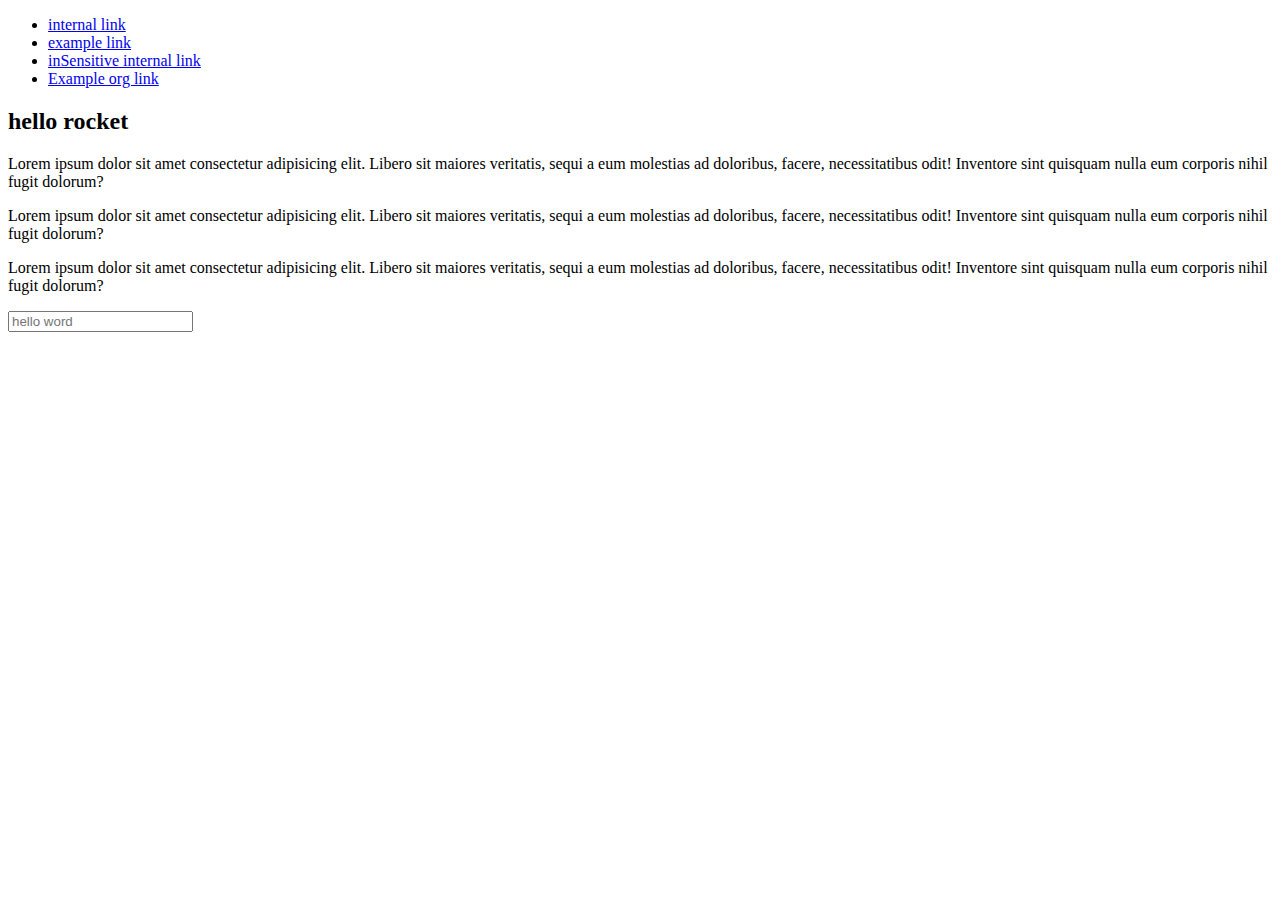
==== index.html @ 02eeb0c3 "add project" ====
<!DOCTYPE html>
<html lang="en">
<head>
    <meta charset="UTF-8">
    <meta name="author" content="shahin">
    <meta name="description" content="shahin jafarlu this site is my name shahin">
    <meta name="cpyright" content="2018 hello">
    <meta nmae="catch-control" content="">
    <meta name="keyword" content="html javascript ">
    <meta http-equiv="X-UA-Compatible" content="IE=edge">
    <meta http-equiv="refresh" content="100000000">
    <meta name="robots" content="noindex, nofollow"
    <meta name="viewport" content="width=device-width, initial-scale=1.0">
    <link rel="stylesheet" href="reset.css">
    <link rel="stylesheet" href="./style.css">
    <title>rocket</title>
</head>
<body>
    <ul>
        <li><a href="#internal" target="_blank">
            internal link
        </a></li>
        <li  class="shahin"><a href="http://example.com" target="_blank">example link</a></li>
        <li><a href="#InSensitive" target="_blank">inSensitive internal link </a></li>
        <li><a href="http://example.org" target="_blank">Example org link</a></li>
    </ul>

    <header>
    <h2>hello rocket</h2>

  <p class="show">Lorem ipsum dolor sit amet consectetur adipisicing elit. Libero sit maiores veritatis, sequi a eum molestias ad doloribus, facere, necessitatibus odit! Inventore sint quisquam nulla eum corporis nihil fugit dolorum?</p>
</header>

<header>
  <p class="show">Lorem ipsum dolor sit amet consectetur adipisicing elit. Libero sit maiores veritatis, sequi a eum molestias ad doloribus, facere, necessitatibus odit! Inventore sint quisquam nulla eum corporis nihil fugit dolorum?</p>
</header>

  <p class="show">Lorem ipsum dolor sit amet consectetur adipisicing elit. Libero sit maiores veritatis, sequi a eum molestias ad doloribus, facere, necessitatibus odit! Inventore sint quisquam nulla eum corporis nihil fugit dolorum?</p>
  
  <input type="text" name="type" placeholder="hello word" class="hello max="10" min="1">

    
</body>
</html>
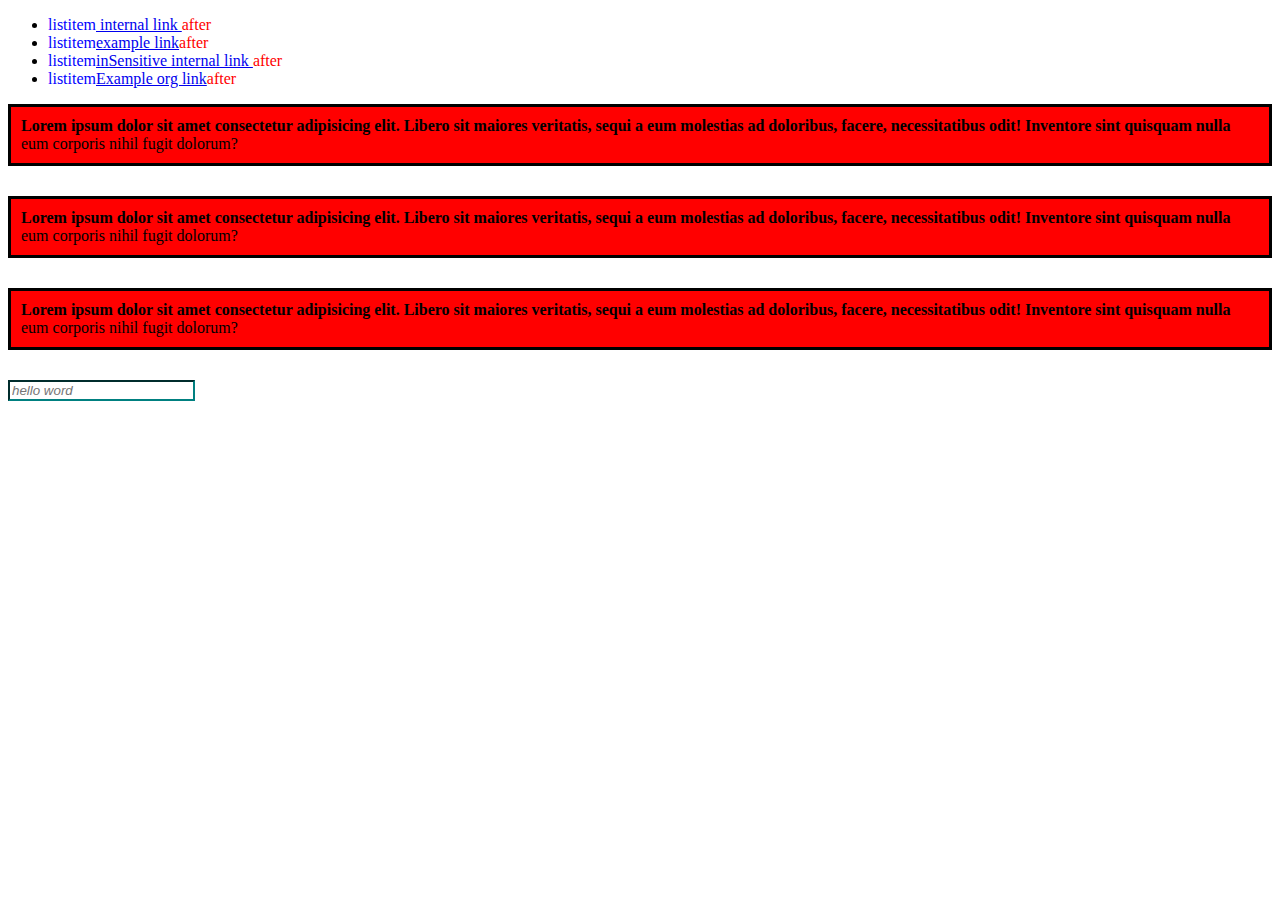
==== commit 2a97d8c9: "shahin" ====
--- a/index.html
+++ b/index.html
@@ -26,7 +26,6 @@
     </ul>
 
     <header>
-    <h2>hello rocket</h2>
 
   <p class="show">Lorem ipsum dolor sit amet consectetur adipisicing elit. Libero sit maiores veritatis, sequi a eum molestias ad doloribus, facere, necessitatibus odit! Inventore sint quisquam nulla eum corporis nihil fugit dolorum?</p>
 </header>
--- a/style.css
+++ b/style.css
@@ -0,0 +1,59 @@
+/* a[href] {
+    color : pink;
+}
+a[href="http://example.com"] {
+    color : blue;
+}
+a[href*="example"] {
+    color : red;
+}
+a[href$="org"] {
+    color : yellow;
+    background-color : black;
+}
+li[class~=shahin] a {
+    color : green;
+} */
+/* li > span {
+    background-color :brown;
+}
+li.shahin + span {
+    background-color : yellow;
+}
+li.shahin ~ span {
+    background-color :orangered;
+} */
+li:hover {
+    background-color :darkcyan;
+}
+li:hover a {
+    color : white;
+}
+/* ul li:first-child a {
+    color : red;
+}
+ul li:first-child a {
+   background-color : black;;
+} */
+li::before {
+    content : "listitem";
+    color : blue;
+}
+li::after {
+    content : "after";
+    color : red;
+}
+p::first-line {
+    font-weight : bold;
+}
+.hello:placeholder-shown {
+    border-color : teal;
+    color : blue;
+    font-style : italic;
+}
+.show {
+    background-color : red;
+    padding : 10px;
+    border : 3px solid black;
+    margin : 0 0 30px;
+}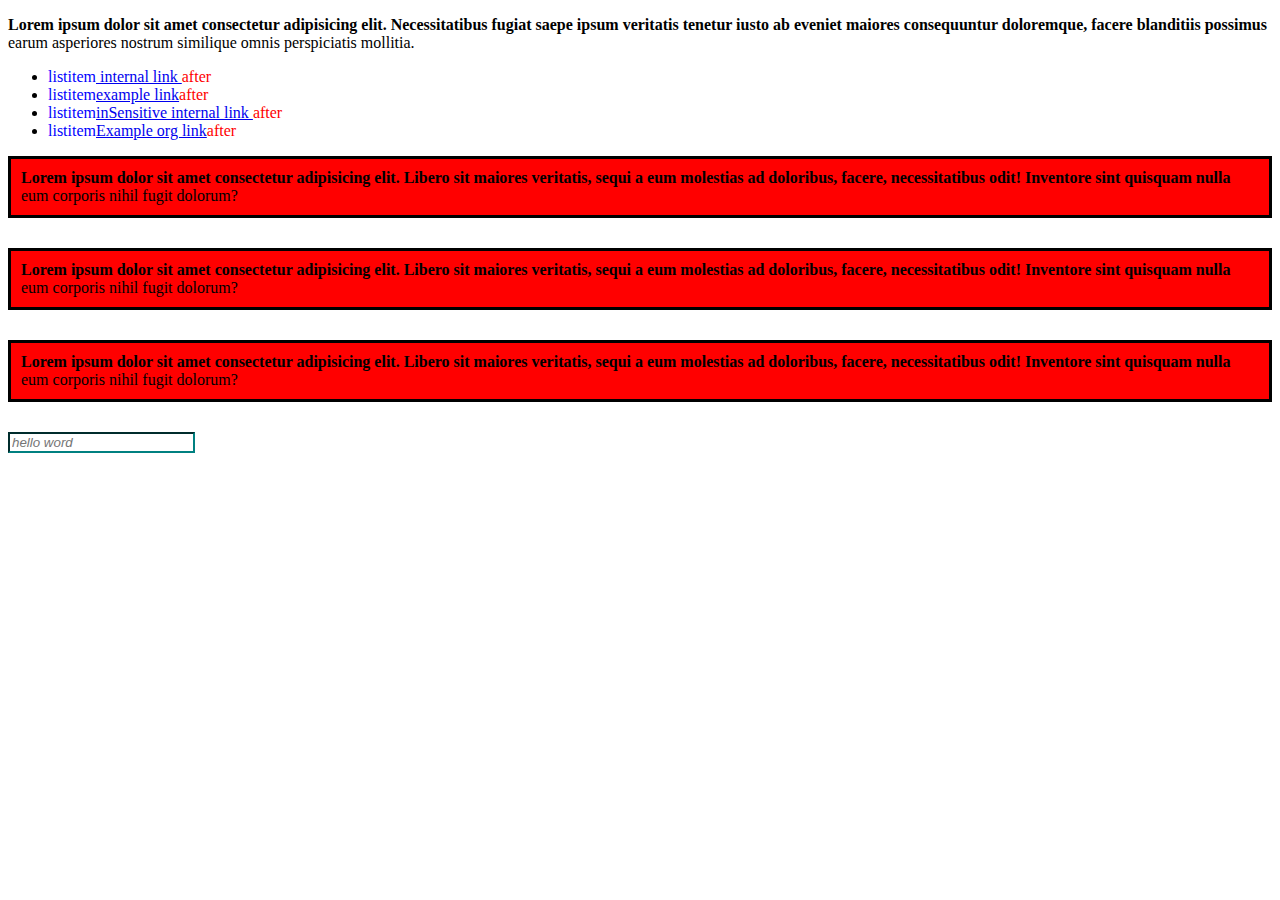
==== commit a3b8d22c: "add tag p to index html" ====
--- a/index.html
+++ b/index.html
@@ -16,6 +16,7 @@
     <title>rocket</title>
 </head>
 <body>
+  <p>Lorem ipsum dolor sit amet consectetur adipisicing elit. Necessitatibus fugiat saepe ipsum veritatis tenetur iusto ab eveniet maiores consequuntur doloremque, facere blanditiis possimus earum asperiores nostrum similique omnis perspiciatis mollitia.</p>
     <ul>
         <li><a href="#internal" target="_blank">
             internal link
